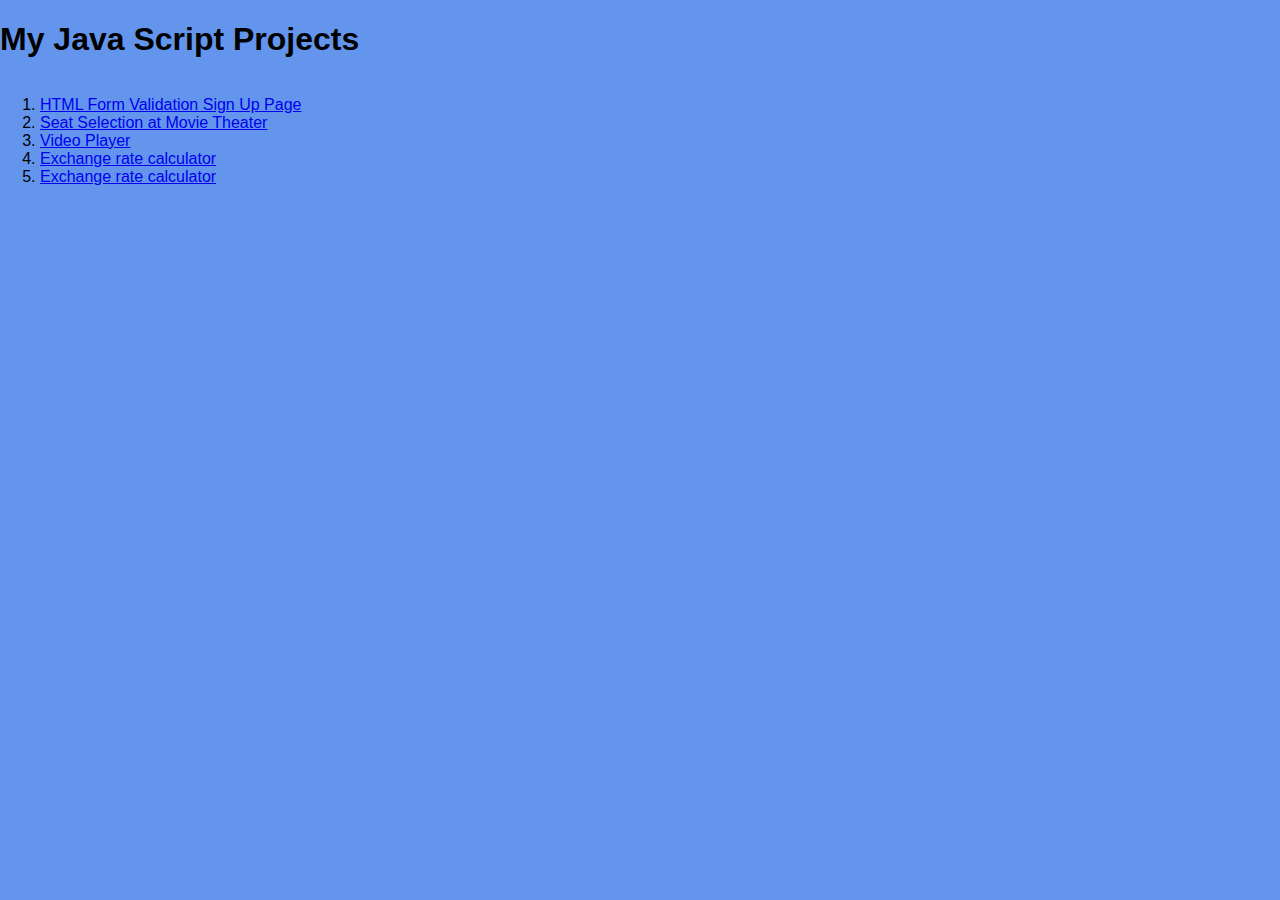
==== index.html @ 07462ecb "created index.html style.html script.html in project 5" ====
<!DOCTYPE html>


<html lang="en">
<head>
    <meta charset="UTF-8">
    <meta http-equiv="X-UA-Compatible" content="IE=edge">
    <meta name="viewport" content="width=device-width, initial-scale=1.0">
    <link rel="stylesheet" href="style.css">

    <title>Document</title>
</head>
<body>

    <h1> My Java Script Projects</h1>
    <ol class="extend">
        <li><a href="/Project 1/index.html">HTML Form Validation Sign Up Page</a></li>
        <li><a href="/Project 2/index.html">Seat Selection at Movie Theater </a></li>
        <li><a href="/project 3/index.html">Video Player</a></li>
        <li><a href="/project 4/index.html">Exchange rate calculator</a></li>
        <li><a href="/project 5/index.html">Exchange rate calculator</a></li>

 
    </ol>
</body>
</html>
---- style.css ----
*{
  box-sizing: border-box;
}


body {
  font-family: 'Qahiri', sans-serif;
  background-color:cornflowerblue;
  display: flex;
  flex-direction: column;
  align-items: left;
  justify-content: left;
  max-height: 100vh;
  margin: 0;

}
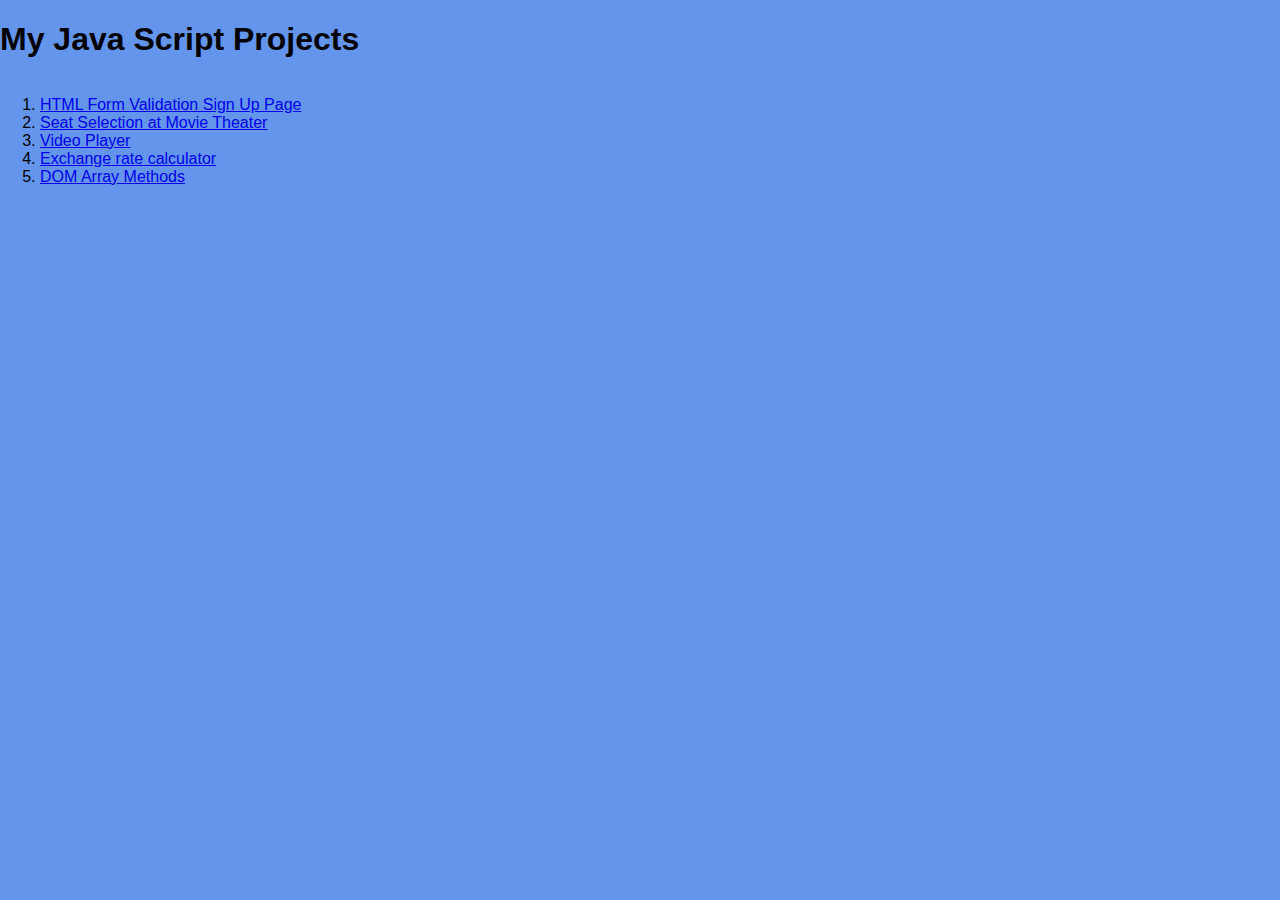
==== commit b98000e9: "Update index.html" ====
--- a/index.html
+++ b/index.html
@@ -18,7 +18,7 @@
         <li><a href="/Project 2/index.html">Seat Selection at Movie Theater </a></li>
         <li><a href="/project 3/index.html">Video Player</a></li>
         <li><a href="/project 4/index.html">Exchange rate calculator</a></li>
-        <li><a href="/project 5/index.html">Exchange rate calculator</a></li>
+        <li><a href="/project 5/index.html">DOM Array Methods</a></li>
 
  
     </ol>
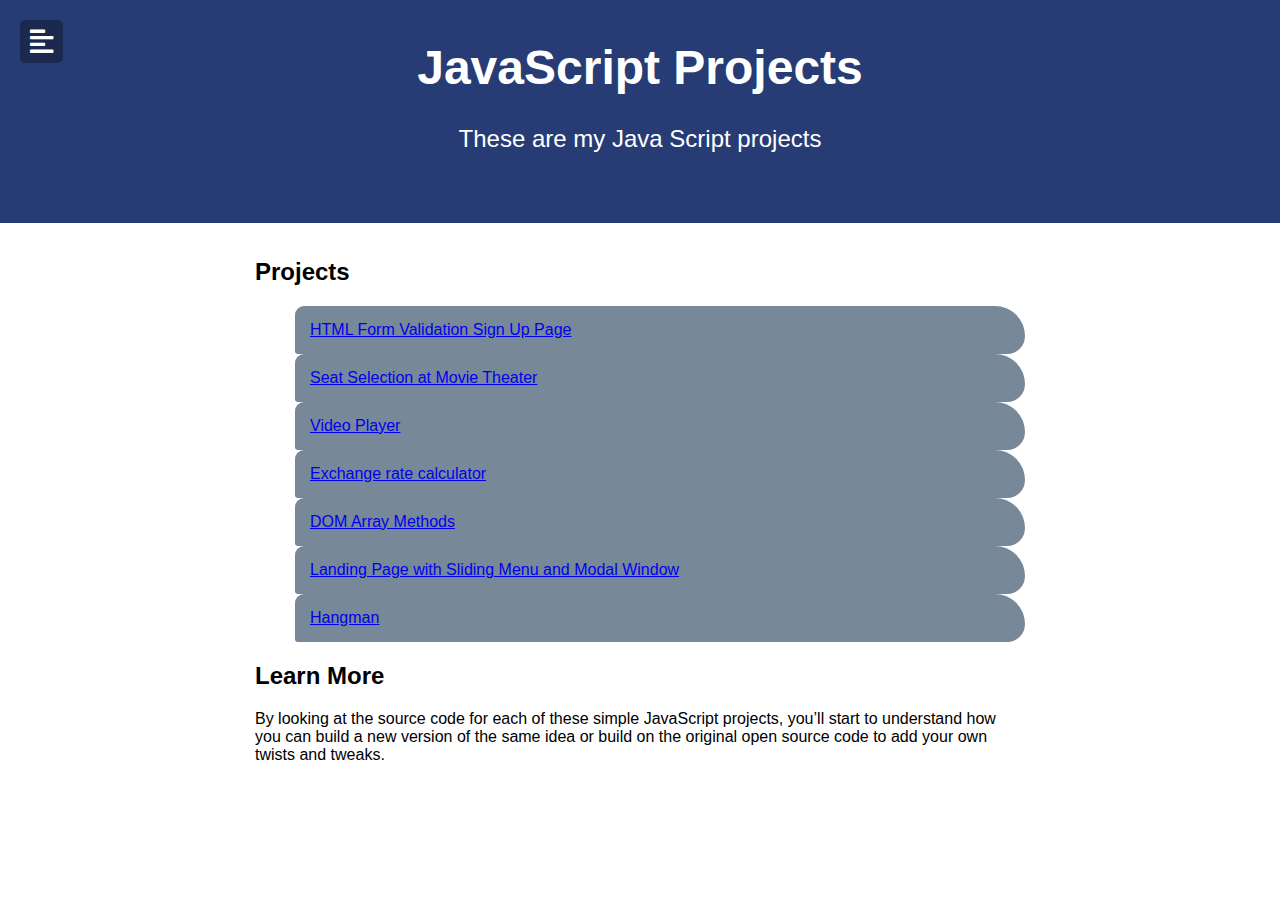
==== commit 6cffebf2: "Updated Home Page" ====
--- a/index.html
+++ b/index.html
@@ -1,26 +1,103 @@
 <!DOCTYPE html>
-
-
 <html lang="en">
 <head>
     <meta charset="UTF-8">
     <meta http-equiv="X-UA-Compatible" content="IE=edge">
     <meta name="viewport" content="width=device-width, initial-scale=1.0">
-    <link rel="stylesheet" href="style.css">
+    <link rel="stylesheet" href="style.css"> 
+    <link rel="stylesheet" href="https://cdnjs.cloudflare.com/ajax/libs/font-awesome/5.15.4/css/all.min.css" integrity="sha512-1ycn6IcaQQ40/MKBW2W4Rhis/DbILU74C1vSrLJxCq57o941Ym01SwNsOMqvEBFlcgUa6xLiPY/NS5R+E6ztJQ==" crossorigin="anonymous" referrerpolicy="no-referrer" />
+    <title>JAVASCRIPT PROJECTS</title>
+</head>
 
-    <title>Document</title>
-</head>
 <body>
+    <nav>
+        <div class="logo">
+        
+        </div>
+        <ul>
+            <li><a href="#">Home</a></li>
+            <li><a href="#">Portfolio</a></li>
+            <li><a href="#">Blog</a></li>
+            <li><a href="#">Contact</a></li>
+            
+        </ul>
+        <button class="cta-btn" id="open">Sign Up</button>
+        
+   
+    </nav>
 
-    <h1> My Java Script Projects</h1>
-    <ol class="extend">
+    <header>
+    
+        <button class="toggle" id="toggle" >
+        <i class="fas fa-align-left fa-2x"></i>
+   </button>
+<h1>JavaScript Projects</h1>
+<p>These are my Java Script projects</p>
+
+</header>
+
+<div class="container">
+   
+    <h2>Projects</h2>
+    <ol >
         <li><a href="/Project 1/index.html">HTML Form Validation Sign Up Page</a></li>
         <li><a href="/Project 2/index.html">Seat Selection at Movie Theater </a></li>
         <li><a href="/project 3/index.html">Video Player</a></li>
         <li><a href="/project 4/index.html">Exchange rate calculator</a></li>
         <li><a href="/project 5/index.html">DOM Array Methods</a></li>
+        <li><a href="/project 6/index.html">Landing Page with Sliding Menu and Modal Window</a></li>
+        <li><a href="/project 7/index.html">Hangman</a></li>
 
  
     </ol>
+   
+   
+
+    <h2>Learn More</h2>
+    <p>By looking at the source code for each of these simple JavaScript projects, you’ll start to understand how you can build a new version of the same idea or build on the original open source code to add your own twists and tweaks.</p>
+
+    <div class="modal-container" id="modal">
+        <div class="modal">
+              <button class="close-btn" id="close">
+                  <i class="fa fa-times"></i>
+              </button>
+              <div class="modal-header">
+                  <h3>Sign Up</h3>
+              </div>
+
+              <div class="model-content">
+                  <p>Register for classes</p>
+                     <form class="modal-form">
+                         <div>
+                             <label for="name">Name</label>
+                             <input type="text" id="name" placeholder="Enter Name">
+                         </div>
+                         <div>
+                            <label for="email">Email</label>
+                            <input type="email" id="email" placeholder="Enter Email">
+                        </div>
+                        <div>
+                            <label for="password">Password</label>
+                            <input type="password" id="password" placeholder="Enter Password">
+                        </div>
+                        <div>
+                            <label for="password2">Conform Password</label>
+                            <input type="password" id="password2" placeholder="Enter Password">
+                        </div>
+
+                        <input type="submit" value="Submit" class="submit">
+                     </form>
+                </div>
+
+        </div>
+    </div>
+
+
+</div>
+
+
+
+
+    <script src="script.js"></script>
 </body>
 </html>--- a/style.css
+++ b/style.css
@@ -1,16 +1,223 @@
-*{
-  box-sizing: border-box;
-}
-
-
-body {
-  font-family: 'Qahiri', sans-serif;
-  background-color:cornflowerblue;
-  display: flex;
-  flex-direction: column;
-  align-items: left;
-  justify-content: left;
-  max-height: 100vh;
-  margin: 0;
-
+@import url('https://fonts.googleapis.com/css2?family=Lato:ital,wght@1,100&display=swap');
+
+
+
+:root{
+    --modal-duration: 1s;
+
+    --primary-color: #273c75;
+
+    --secondary-color:#dcdde1;
+
+}
+
+* {
+    box-sizing: border-box;
+}
+
+
+body{
+    font-family: Arial, Helvetica, sans-serif;
+    margin: 0;
+    transition: transform 0.5s ease;
+
+}
+body.show-nav {
+    transform: translate(200px);
+}
+
+nav {
+background-color: var(--primary-color);
+border-right: 2px solid rgba(200, 200, 200, alpha);
+color: white;
+position: fixed;
+top: 0;
+left: 0;
+width: 200px;
+height: 100vh;
+z-index: 100;
+transform: translateX(-100%);
+}
+
+
+nav .logo{
+    padding: 30px 0;
+    text-align: center;
+}
+
+nav .logo img {
+   height:  75px;
+   width: 75px;
+   border-radius: 50%;
+}
+
+nav ul {
+    padding: 0;
+    list-style-type: none;
+    margin: 0;
+}
+
+
+nav ul li{
+    border-bottom: 2px solid rgba(200, 200, 200, 0.1);
+padding: 20px;
+}
+
+
+
+nav ul li:first-of-type {
+
+    border-top: 2px solid rgba(200, 200, 200, 0.1);}
+
+    nav ul li a {
+        color: white;
+        text-decoration: none;
+    }    
+
+nav ul li a:hover{
+    text-decoration: underline;
+}
+
+header {
+    background-color: var(--primary-color);
+    color: white;
+    font-size: 150%;
+    position: relative;
+    padding:  40px 15px;
+     text-align: center;
+}
+
+
+header h1{
+    margin: 0;
+}
+
+header p{
+    margin: 30px 0;
+}
+
+button{
+    background-color: var(--secondary-color);
+border: 0;
+border-radius: 5px;
+color: black;
+cursor: pointer;
+padding: 8px 10px;
+}
+
+button:focus{
+    outline: none;
+}
+
+ol li {
+    border-radius: 15px 50px 30px 5px;;
+    display: block;
+
+color: cornsilk;
+    padding: 10px 20px ;
+    background-color: lightslategray;
+    padding: 15px;
+}
+.toggle{
+    background-color: rgba(0,0, 0, 0.3);
+position: absolute;
+    color: white;
+top: 20px;
+left: 20px;
+}
+
+.cta-btn{
+    padding: 10px 30px;
+    font-size: 24px;
+
+}
+
+.container{
+    padding: 15px;
+    margin: 0 auto;
+    max-width: 100%;
+    width: 800px;
+}
+
+
+.modal-container{
+    background-color: rgba(0,0, 0, 0.6);
+    position: fixed;
+    top: 0;
+    right: 0;
+    bottom: 0;
+    left: 0;
+    display: none;
+}
+
+.modal-container.show-modal {
+    display: block;
+}
+
+.modal {
+    background-color: white;
+    border-radius: 10px;
+    box-shadow: 0 0 10px rgba(0,0, 0, 0.3);
+    position: absolute;
+    overflow: hidden;
+    top: 50%;
+    left: 50%;
+    transform: translate(-50%, -50%);
+    max-width: 100%;
+    width: 400px;
+animation-name: modalopen;
+animation-duration: var(--modal-duration);
+
+}
+
+
+.modal-header{
+    background-color: var(--primary-color);
+    color: white;
+    padding: 15px;
+
+}
+
+.modal-header h3{
+    margin: 0;
+    border-bottom: 1px solid var(--secondary-color);
+}
+
+.modal-content {
+    padding: 20px;
+}
+
+.modal-form div {
+        margin: 15px 0;
+ }
+ 
+.modal-form label{
+    display: block;
+    margin-bottom: 5px;
+}
+
+.modal-form input{
+    padding: 10px;
+    width: 100%;
+
+}
+
+.close-btn {
+background-color: transparent;
+position: absolute;
+top: 0;
+right: 0;
+font-size: 24px;
+color: white;
+}
+
+
+@keyframes modalopen {
+    from{
+opacity: 0;
+    }
+    to{
+opacity: 1;
+    }
+    
 }